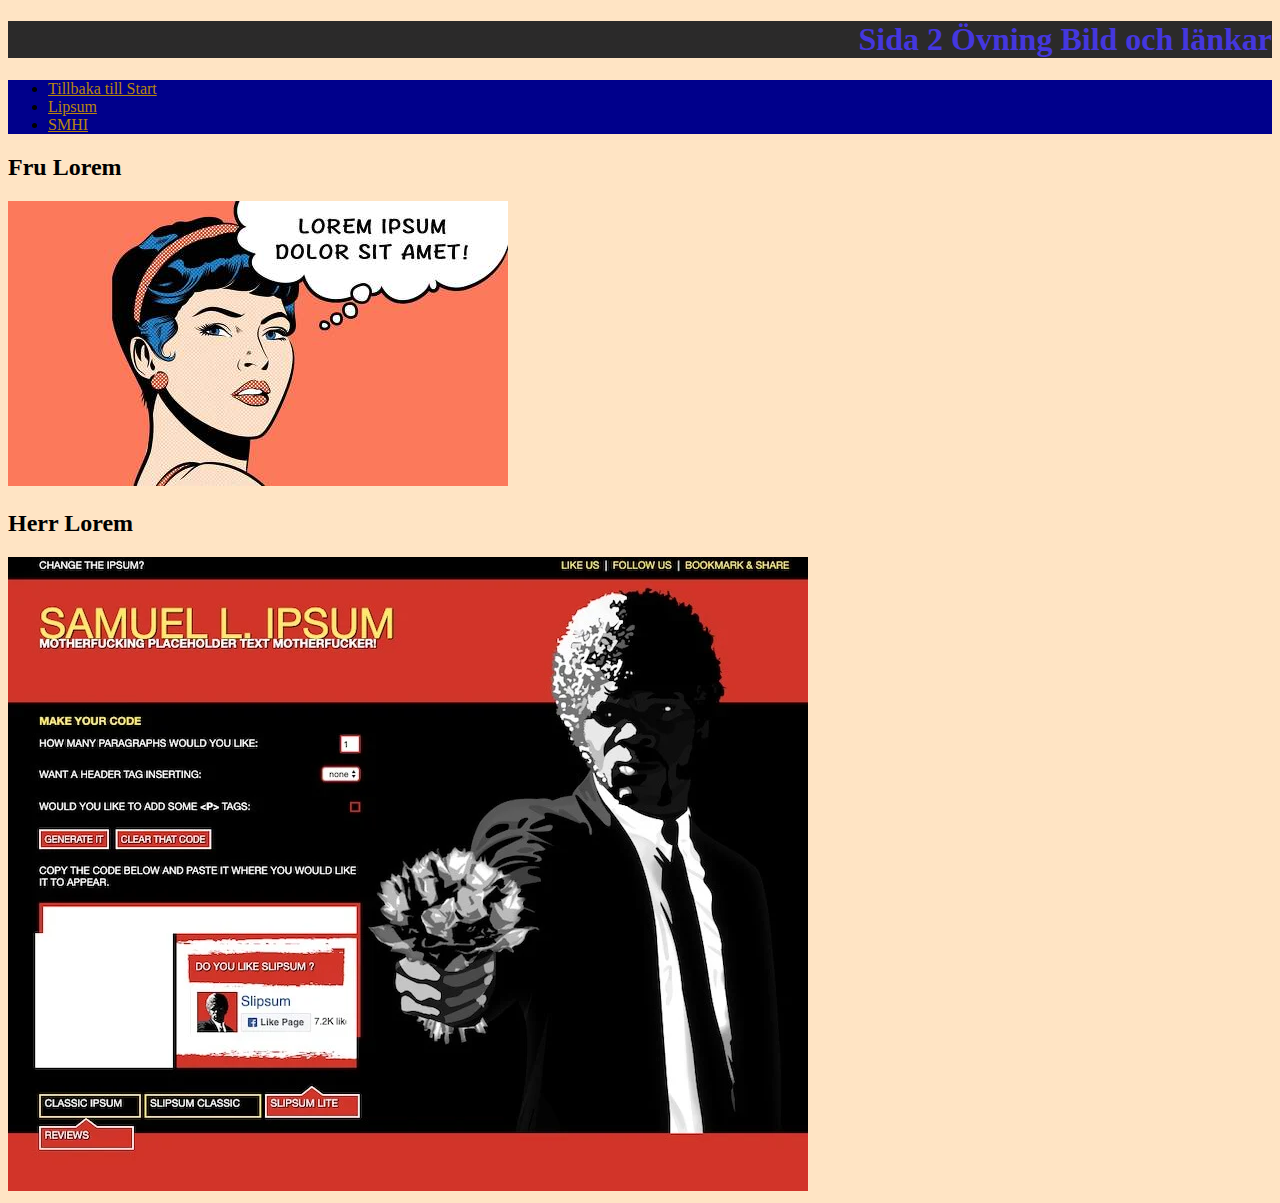
==== about.html @ b85274c6 "first commit" ====
<!DOCTYPE html>
<html lang="en">
<head>
    <meta charset="UTF-8">
    <meta name="viewport" content="width=device-width, initial-scale=1.0">
    <title>Övning Bild och Länkar</title>
    <style>
        h1{
            text-align: right;
        }
    </style>
    <link rel="stylesheet" href="style.css">
</head>
<body>
    <h1>Sida 2 Övning Bild och länkar</h1>

<ul>
    <li><a href="./index.html">Tillbaka till Start</a></li>
    <li><a href="https://lipsum.com/">Lipsum</a></li>
    <li><a href="https://smhi.com">SMHI</a></li>
</ul>

<h2>Fru Lorem</h2>
<img src="img/lorem.jpg" alt="En tjej som pratar lorem" title="Fru Lorem">

<h2>Herr Lorem</h2>
<img src="img/Samuel-L.jpg" alt="En kille som pratar lorem" title="Herr Lorem">


</body>
</html>
---- style.css ----
h1{
    color: #4537de;
    background-color:#2b2a2a;
}

ul{
    background-color: darkblue;
   color: black;
}

a{
    color: darkgoldenrod;
}



body{
    background-color: bisque;
}
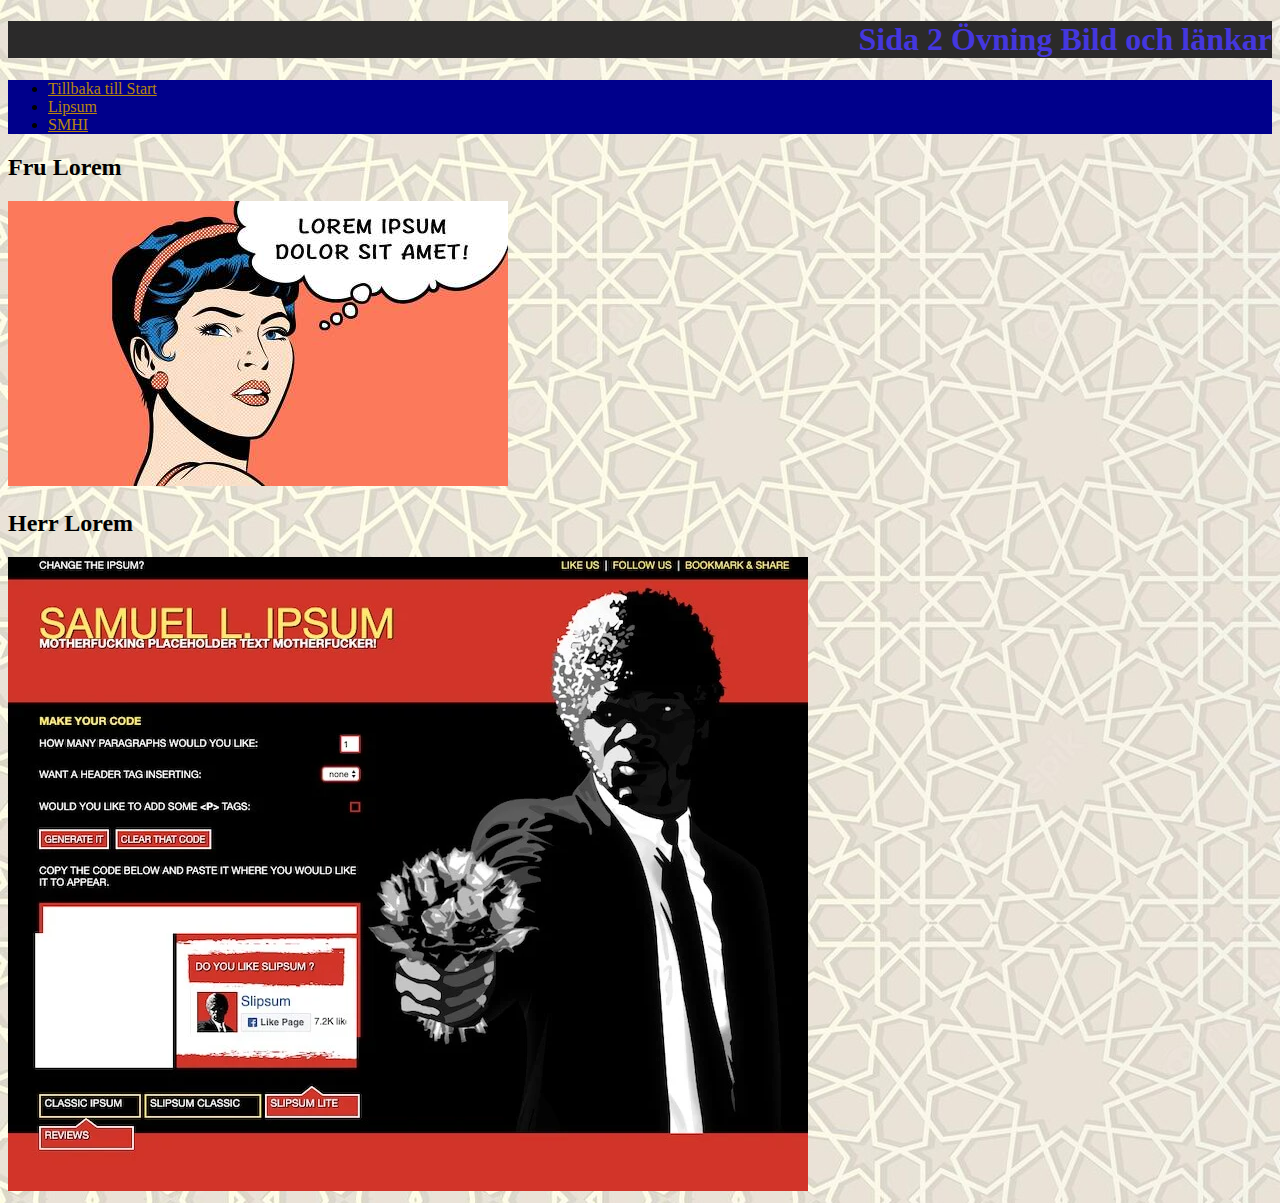
==== commit 71e8ceec: "index, about och css.style och bild för hemsidan" ====
--- a/about.html
+++ b/about.html
@@ -4,11 +4,6 @@
     <meta charset="UTF-8">
     <meta name="viewport" content="width=device-width, initial-scale=1.0">
     <title>Övning Bild och Länkar</title>
-    <style>
-        h1{
-            text-align: right;
-        }
-    </style>
     <link rel="stylesheet" href="style.css">
 </head>
 <body>
@@ -21,10 +16,10 @@
 </ul>
 
 <h2>Fru Lorem</h2>
-<img src="img/lorem.jpg" alt="En tjej som pratar lorem" title="Fru Lorem">
+<img src="img/lorem.jpg" alt="En tjej som pratar lorem" title="Fru Sigma">
 
 <h2>Herr Lorem</h2>
-<img src="img/Samuel-L.jpg" alt="En kille som pratar lorem" title="Herr Lorem">
+<img src="img/Samuel-L.jpg" alt="En kille som pratar lorem" title="Herr">
 
 
 </body>
--- a/style.css
+++ b/style.css
@@ -1,4 +1,5 @@
 h1{
+    text-align: right;
     color: #4537de;
     background-color:#2b2a2a;
 }
@@ -15,5 +16,10 @@
 
 
 body{
-    background-color: bisque;
+    background-image:url(img/moorish-pattern_644416-582.jpg) ; 
+}
+
+img{
+    height: 200;
+    width: 200;
 }